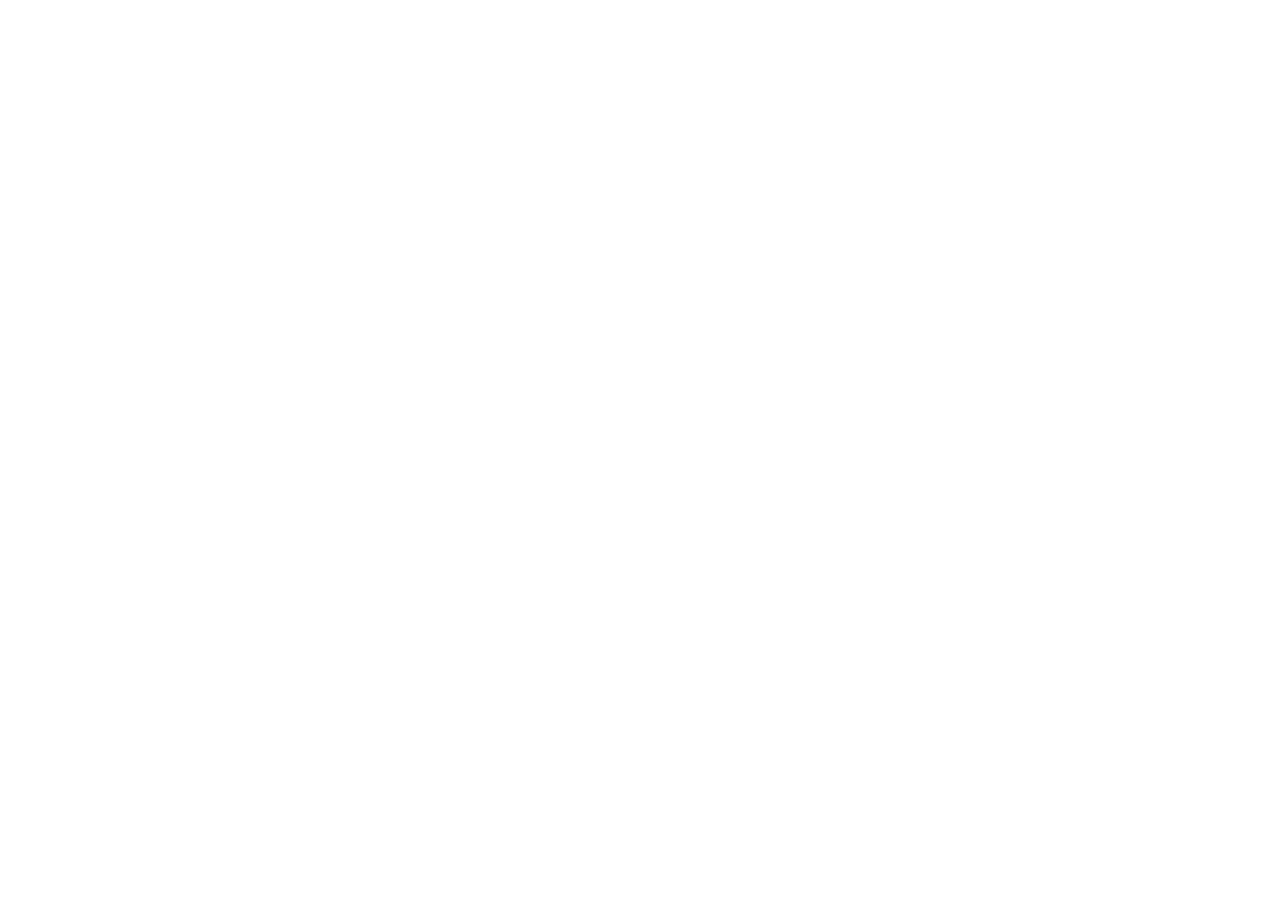
==== index.html @ e4ce8213 "git init" ====
<!DOCTYPE html>
<html lang="en">
<head>
    <meta charset="UTF-8">
    <meta http-equiv="X-UA-Compatible" content="IE=edge">
    <meta name="viewport" content="width=device-width, initial-scale=1.0">
    <title>Document</title>
</head>
<body>
    
</body>
</html>
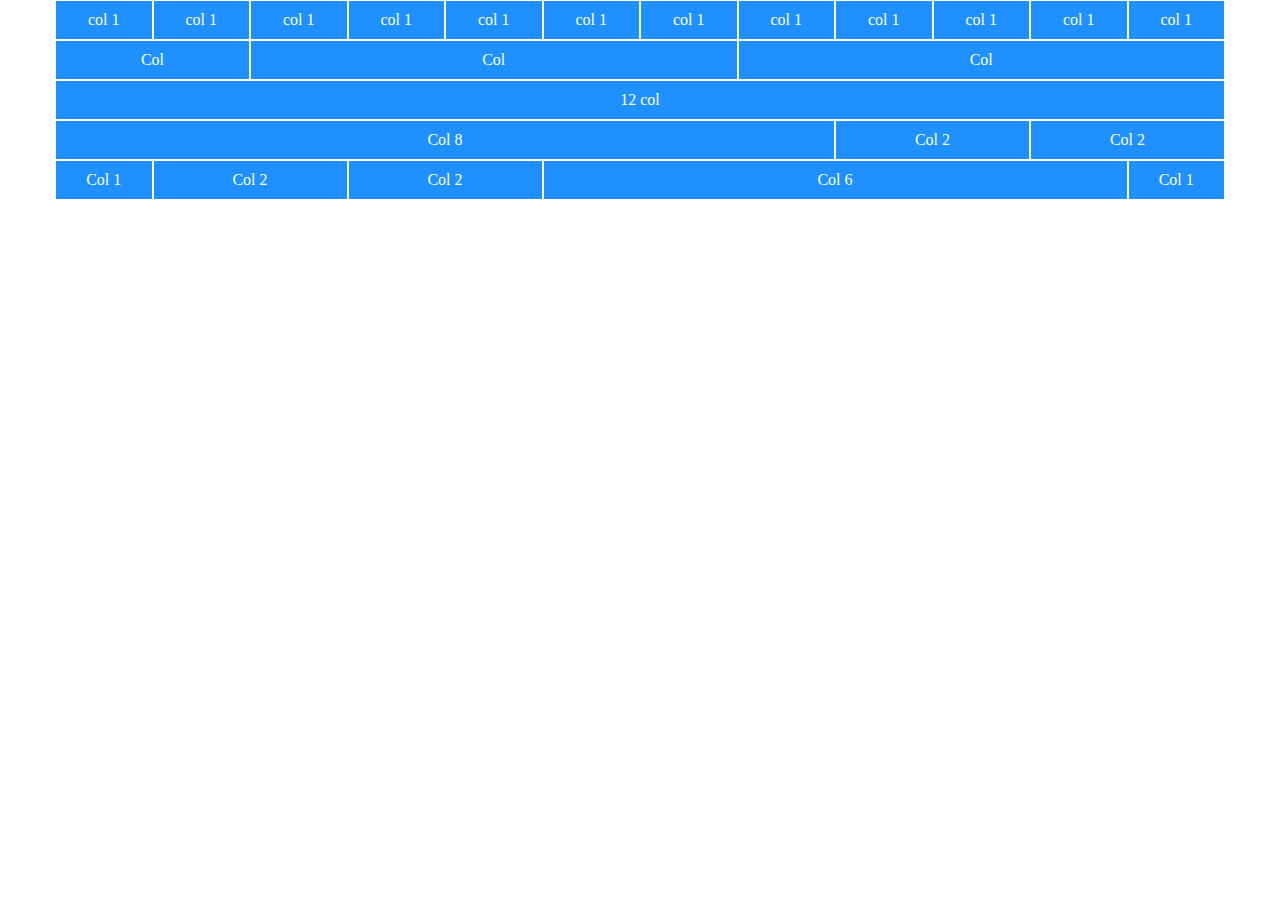
==== commit 5c14136e: "started" ====
--- a/index.html
+++ b/index.html
@@ -4,9 +4,149 @@
     <meta charset="UTF-8">
     <meta http-equiv="X-UA-Compatible" content="IE=edge">
     <meta name="viewport" content="width=device-width, initial-scale=1.0">
-    <title>Document</title>
+    <link rel="stylesheet" href="./css/12bool.css">
+    <link rel="stylesheet" href="./css/style.css">
+    <title>12 col grid system </title>
 </head>
+
 <body>
-    
+    <section class="container">
+        <div class="row">
+            <div class="col-1 p-0">
+                <div class="box">col 1</div>
+            </div>
+            <div class="col-1 p-0">
+                <div class="box">col 1</div>
+            </div>
+            <div class="col-1 p-0">
+                <div class="box">col 1</div>
+            </div>
+            <div class="col-1 p-0">
+                <div class="box">col 1</div>
+            </div>
+            <div class="col-1 p-0">
+                <div class="box">col 1</div>
+            </div>
+            <div class="col-1 p-0">
+                <div class="box">col 1</div>
+            </div>
+            <div class="col-1 p-0">
+                <div class="box">col 1</div>
+            </div>
+            <div class="col-1 p-0">
+                <div class="box">col 1</div>
+            </div>
+            <div class="col-1 p-0">
+                <div class="box">col 1</div>
+            </div>
+            <div class="col-1 p-0">
+                <div class="box">col 1</div>
+            </div>
+            <div class="col-1 p-0">
+                <div class="box">col 1</div>
+            </div>
+            <div class="col-1 p-0">
+                <div class="box">col 1</div>
+            </div>
+        </div>
+    </section>
+
+    <div class="container">
+        <div class="row">
+            <div class="col-2 p-0">
+                <div class="box">Col</div>
+            </div>
+            <div class="col-5 p-0">
+                <div class="box">Col</div>
+            </div>
+            <div class="col-5 p-0">
+                <div class="box">Col</div>
+            </div>
+        </div>
+    </div>
+
+    <div class="container">
+        <div class="row">
+            <div class="col-12 p-0">
+                <div class="box">12 col</div>
+            </div>
+        </div>
+    </div>
+
+
+    <div class="container">
+        <div class="row">
+            <div class="col-8 p-0">
+                <div class="box">Col 8</div>
+            </div>
+            <div class="col-2 p-0">
+                <div class="box">Col 2</div>
+            </div>
+            <div class="col-2 p-0">
+                <div class="box">Col 2</div>
+            </div>
+        </div>
+    </div>
+
+
+    <div class="container">
+        <div class="row">
+            <div class="col-1 p-0">
+                <div class="box">Col 1</div>
+            </div>
+            <div class="col-2 p-0">
+                <div class="box">Col 2</div>
+            </div>
+            <div class="col-2 p-0">
+                <div class="box">Col 2</div>
+            </div>
+            <div class="col-6 p-0">
+                <div class="box">Col 6</div>
+            </div>
+            <div class="col-1 p-0">
+                <div class="box">Col 1</div>
+            </div>
+        </div>
+    </div>
+
+
+    <div class="container">
+        <div class="row"></div>
+    </div>
+
+
+    <div class="container">
+        <div class="row"></div>
+    </div>
+
+
+    <div class="container">
+        <div class="row"></div>
+    </div>
+
+
+    <div class="container">
+        <div class="row"></div>
+    </div>
+
+
+    <div class="container">
+        <div class="row"></div>
+    </div>
+
+
+    <div class="container">
+        <div class="row"></div>
+    </div>
+
+
+    <div class="container">
+        <div class="row"></div>
+    </div>
+
+
+    <div class="container">
+        <div class="row"></div>
+    </div>
 </body>
 </html>--- a/css/12bool.css
+++ b/css/12bool.css
@@ -0,0 +1,110 @@
+/* GENERAL RESET */
+* {
+    margin: 0;
+    padding: 0;
+    box-sizing: border-box;
+}
+
+/* CONTAINER */
+.container{
+    max-width: 1170px;
+    margin: 0 auto;
+}
+
+/* ROW */
+.row{
+    display: flex;
+    flex-direction: row;
+    flex-wrap: wrap;
+}
+
+/* COLUMNS */
+[class*="col-"] {
+    flex: 0 0 auto;
+    padding-left: 15px;
+    padding-right: 15px;
+}
+
+[class*="col-"].p-0 {
+    padding-left: 0;
+    padding-right: 0;
+}
+
+
+/* COLUMN */
+
+.col-12{
+    width: 100%;
+}
+.col-11{
+    width: calc((100% / 12) * 11);
+}
+.col-10{
+    width: calc((100% / 12) * 10);
+}
+.col-9{
+    width: 75%;
+}
+.col-8{
+    width: calc((100% / 12) * 8);
+}
+.col-7{
+    width: calc((100% / 12) * 7);
+}
+.col-6{
+    width: 50%;
+}
+.col-5{
+    width: calc((100% / 12) * 5);
+}
+.col-4{
+    width: calc(100% / 3);
+}
+.col-3{
+    width: 25%;
+}
+.col-2{
+    width: calc((100% / 12) * 2);
+}
+.col-1{
+    width: calc(100% / 12);
+}
+
+
+/* OFFSET */
+.offset-12{
+    width: 100%;
+}
+.offset-11{
+    margin-left: calc((100% / 12) * 11);
+}
+.offset-10{
+    margin-left: calc((100% / 12) * 10);
+}
+.offset-9{
+    margin-left: 75%;
+}
+.offset-8{
+    margin-left: calc((100% / 12) * 8);
+}
+.offset-7{
+    margin-left: calc((100% / 12) * 7);
+}
+.offset-6{
+    margin-left: 50%;
+}
+.offset-5{
+    margin-left: calc((100% / 12) * 5);
+}
+.offset-4{
+    margin-left: calc((100% / 12) * 4);
+}
+.offset-3{
+    margin-left: 25%;
+}
+.offset-2{
+    margin-left: calc((100% / 12) * 2);
+}
+.offset-1{
+    margin-left: calc(100% / 12);
+}--- a/css/style.css
+++ b/css/style.css
@@ -0,0 +1,7 @@
+.box {
+    background-color: dodgerblue;
+    border: 1px solid white;
+    text-align: center;
+    padding-block: 10px;
+    color: white;
+}
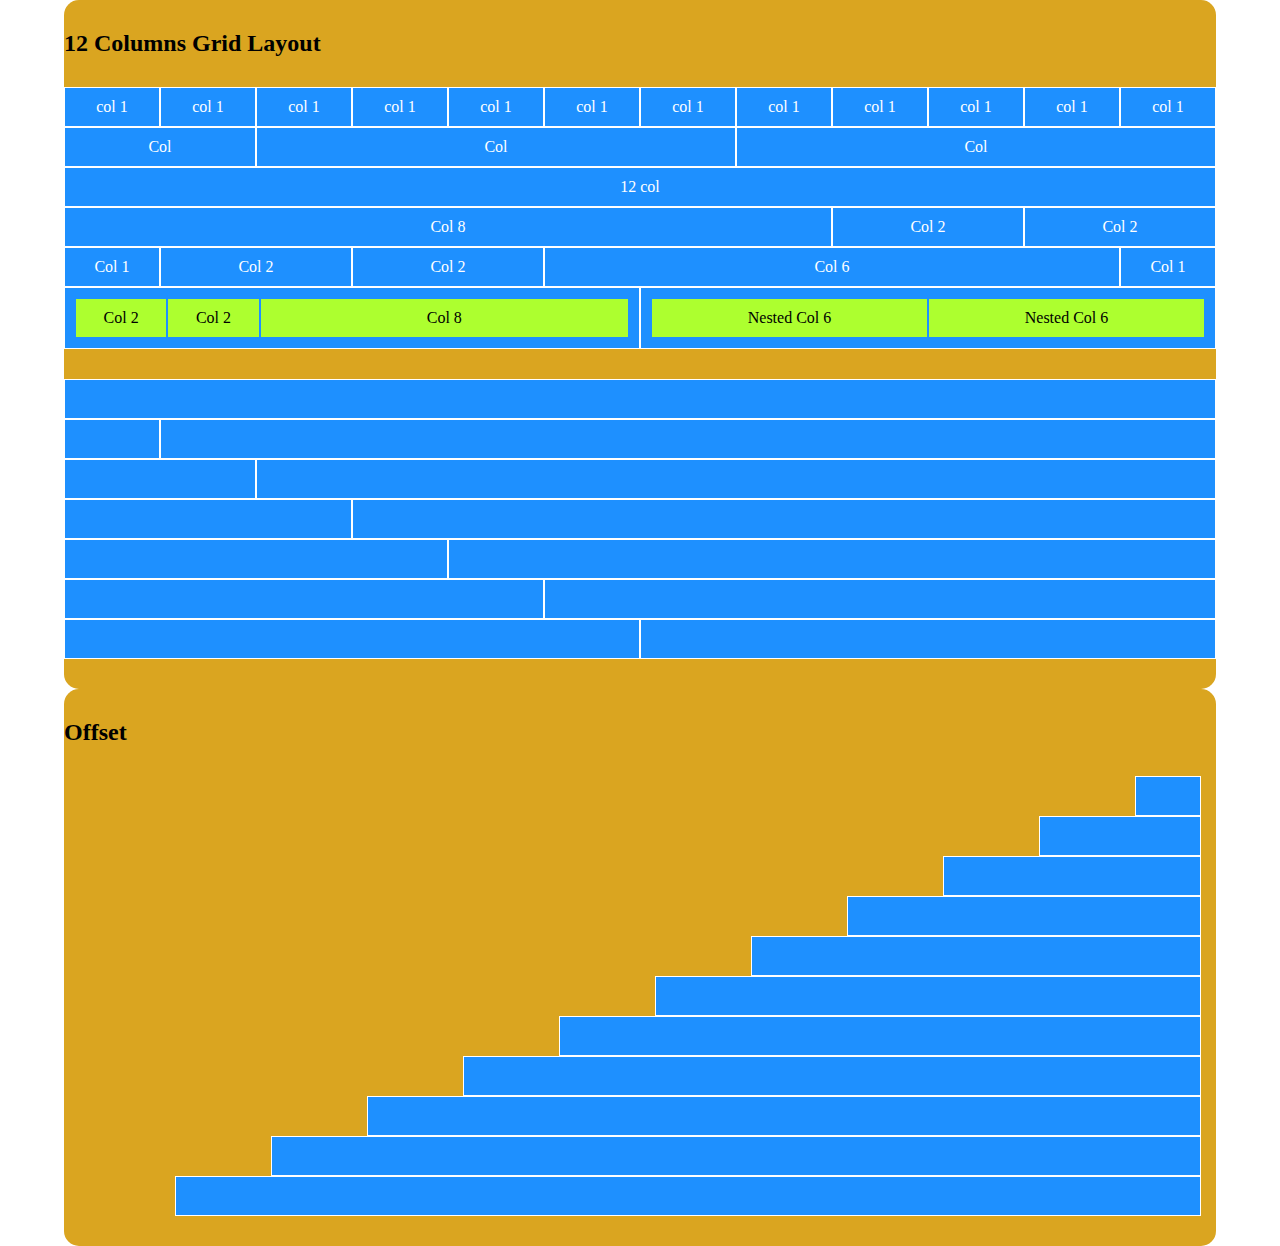
==== commit 0a57778b: "finished exercise" ====
--- a/index.html
+++ b/index.html
@@ -10,143 +10,298 @@
 </head>
 
 <body>
-    <section class="container">
-        <div class="row">
-            <div class="col-1 p-0">
-                <div class="box">col 1</div>
-            </div>
-            <div class="col-1 p-0">
-                <div class="box">col 1</div>
-            </div>
-            <div class="col-1 p-0">
-                <div class="box">col 1</div>
-            </div>
-            <div class="col-1 p-0">
-                <div class="box">col 1</div>
-            </div>
-            <div class="col-1 p-0">
-                <div class="box">col 1</div>
-            </div>
-            <div class="col-1 p-0">
-                <div class="box">col 1</div>
-            </div>
-            <div class="col-1 p-0">
-                <div class="box">col 1</div>
-            </div>
-            <div class="col-1 p-0">
-                <div class="box">col 1</div>
-            </div>
-            <div class="col-1 p-0">
-                <div class="box">col 1</div>
-            </div>
-            <div class="col-1 p-0">
-                <div class="box">col 1</div>
-            </div>
-            <div class="col-1 p-0">
-                <div class="box">col 1</div>
-            </div>
-            <div class="col-1 p-0">
-                <div class="box">col 1</div>
+
+    <section>
+        <h2 class="container mb30px">12 Columns Grid Layout</h2>
+        <div class="container">
+            <div class="row">
+                <div class="col-1 p-0">
+                    <div class="box">col 1</div>
+                </div>
+                <div class="col-1 p-0">
+                    <div class="box">col 1</div>
+                </div>
+                <div class="col-1 p-0">
+                    <div class="box">col 1</div>
+                </div>
+                <div class="col-1 p-0">
+                    <div class="box">col 1</div>
+                </div>
+                <div class="col-1 p-0">
+                    <div class="box">col 1</div>
+                </div>
+                <div class="col-1 p-0">
+                    <div class="box">col 1</div>
+                </div>
+                <div class="col-1 p-0">
+                    <div class="box">col 1</div>
+                </div>
+                <div class="col-1 p-0">
+                    <div class="box">col 1</div>
+                </div>
+                <div class="col-1 p-0">
+                    <div class="box">col 1</div>
+                </div>
+                <div class="col-1 p-0">
+                    <div class="box">col 1</div>
+                </div>
+                <div class="col-1 p-0">
+                    <div class="box">col 1</div>
+                </div>
+                <div class="col-1 p-0">
+                    <div class="box">col 1</div>
+                </div>
+            </div>
+        </div>
+    
+        <div class="container">
+            <div class="row">
+                <div class="col-2 p-0">
+                    <div class="box">Col</div>
+                </div>
+                <div class="col-5 p-0">
+                    <div class="box">Col</div>
+                </div>
+                <div class="col-5 p-0">
+                    <div class="box">Col</div>
+                </div>
+            </div>
+        </div>
+    
+        <div class="container">
+            <div class="row">
+                <div class="col-12 p-0">
+                    <div class="box">12 col</div>
+                </div>
+            </div>
+        </div>
+    
+    
+        <div class="container">
+            <div class="row">
+                <div class="col-8 p-0">
+                    <div class="box">Col 8</div>
+                </div>
+                <div class="col-2 p-0">
+                    <div class="box">Col 2</div>
+                </div>
+                <div class="col-2 p-0">
+                    <div class="box">Col 2</div>
+                </div>
+            </div>
+        </div>
+    
+    
+        <div class="container">
+            <div class="row">
+                <div class="col-1 p-0">
+                    <div class="box">Col 1</div>
+                </div>
+                <div class="col-2 p-0">
+                    <div class="box">Col 2</div>
+                </div>
+                <div class="col-2 p-0">
+                    <div class="box">Col 2</div>
+                </div>
+                <div class="col-6 p-0">
+                    <div class="box">Col 6</div>
+                </div>
+                <div class="col-1 p-0">
+                    <div class="box">Col 1</div>
+                </div>
+            </div>
+        </div>
+    
+    
+        <div class="container mb30px">
+            <div class="row">
+                <div class="col-6 box">
+                    <div class="row">
+                        <div class="col-2 p-0">
+                            <div class="box nest">Col 2</div>
+                        </div>
+                        <div class="col-2 p-0">
+                            <div class="box nest">Col 2</div>
+                        </div>
+                        <div class="col-8 p-0">
+                            <div class="box nest">Col 8</div>
+                        </div>
+                    </div>
+                </div>
+                <div class="col-6 box">
+                    <div class="row">
+                        <div class="col-6 p-0">
+                            <div class="box nest">Nested Col 6</div>
+                        </div>
+                        <div class="col-6 p-0">
+                            <div class="box nest">Nested Col 6</div>
+                        </div>
+                    </div>
+                </div>
+            </div>
+        </div>
+    
+    
+        <div class="container">
+            <div class="row"></div>
+        </div>
+    
+    
+        <div class="container">
+            <div class="row">
+                <div class="col-12 p-0">
+                    <div class="box"></div>
+                </div>
+            </div>
+        </div>
+    
+    
+        <div class="container">
+            <div class="row">
+                <div class="col-1 p-0"><div class="box"></div></div>
+                <div class="col-11 p-0"><div class="box"></div></div>
+            </div>
+        </div>
+    
+    
+        <div class="container">
+            <div class="row">
+                <div class="col-2 p-0"><div class="box"></div></div>
+                <div class="col-10 p-0"><div class="box"></div></div>
+            </div>
+        </div>
+    
+    
+        <div class="container">
+            <div class="row">
+                <div class="col-3 p-0"><div class="box"></div></div>
+                <div class="col-9 p-0"><div class="box"></div></div>
+            </div>
+        </div>
+    
+    
+        <div class="container">
+            <div class="row">
+                <div class="col-4 p-0"><div class="box"></div></div>
+                <div class="col-8 p-0"><div class="box"></div></div>
+            </div>
+        </div>
+    
+    
+        <div class="container">
+            <div class="row">
+                <div class="col-5 p-0">
+                    <div class="box"></div>
+                </div>
+                <div class="col-7 p-0">
+                    <div class="box"></div>
+                </div>
+            </div>
+        </div>
+    
+        <div class="container">
+            <div class="row">
+                <div class="col-6 p-0">
+                    <div class="box"></div>
+                </div>
+                <div class="col-6 p-0">
+                    <div class="box"></div>
+                </div>
             </div>
         </div>
     </section>
 
-    <div class="container">
-        <div class="row">
-            <div class="col-2 p-0">
-                <div class="box">Col</div>
-            </div>
-            <div class="col-5 p-0">
-                <div class="box">Col</div>
-            </div>
-            <div class="col-5 p-0">
-                <div class="box">Col</div>
-            </div>
-        </div>
-    </div>
-
-    <div class="container">
-        <div class="row">
-            <div class="col-12 p-0">
-                <div class="box">12 col</div>
-            </div>
-        </div>
-    </div>
-
-
-    <div class="container">
-        <div class="row">
-            <div class="col-8 p-0">
-                <div class="box">Col 8</div>
-            </div>
-            <div class="col-2 p-0">
-                <div class="box">Col 2</div>
-            </div>
-            <div class="col-2 p-0">
-                <div class="box">Col 2</div>
-            </div>
-        </div>
-    </div>
-
-
-    <div class="container">
-        <div class="row">
-            <div class="col-1 p-0">
-                <div class="box">Col 1</div>
-            </div>
-            <div class="col-2 p-0">
-                <div class="box">Col 2</div>
-            </div>
-            <div class="col-2 p-0">
-                <div class="box">Col 2</div>
-            </div>
-            <div class="col-6 p-0">
-                <div class="box">Col 6</div>
-            </div>
-            <div class="col-1 p-0">
-                <div class="box">Col 1</div>
-            </div>
-        </div>
-    </div>
-
-
-    <div class="container">
-        <div class="row"></div>
-    </div>
-
-
-    <div class="container">
-        <div class="row"></div>
-    </div>
-
-
-    <div class="container">
-        <div class="row"></div>
-    </div>
-
-
-    <div class="container">
-        <div class="row"></div>
-    </div>
-
-
-    <div class="container">
-        <div class="row"></div>
-    </div>
-
-
-    <div class="container">
-        <div class="row"></div>
-    </div>
-
-
-    <div class="container">
-        <div class="row"></div>
-    </div>
-
-
-    <div class="container">
-        <div class="row"></div>
-    </div>
+    <section>
+        <h2 class="container mb30px">Offset</h2>
+
+        <div class="container">
+            <div class="row">
+                <div class="col-1 offset-11">
+                    <div class="box"></div>
+                </div>
+            </div>
+        </div>
+
+
+        <div class="container">
+            <div class="row">
+                <div class="col-2 offset-10">
+                    <div class="box"></div>
+                </div>
+            </div>
+        </div>
+
+        <div class="container">
+            <div class="row">
+                <div class="col-3 offset-9">
+                    <div class="box"></div>
+                </div>
+            </div>
+        </div>
+
+        <div class="container">
+            <div class="row">
+                <div class="col-4 offset-8">
+                    <div class="box"></div>
+                </div>
+            </div>
+        </div>
+
+        <div class="container">
+            <div class="row">
+                <div class="col-5 offset-7">
+                    <div class="box"></div>
+                </div>
+            </div>
+        </div>
+
+        <div class="container">
+            <div class="row">
+                <div class="col-6 offset-6">
+                    <div class="box"></div>
+                </div>
+            </div>
+        </div>
+
+        <div class="container">
+            <div class="row">
+                <div class="col-7 offset-5">
+                    <div class="box"></div>
+                </div>
+            </div>
+        </div>
+
+        <div class="container">
+            <div class="row">
+                <div class="col-8 offset-4">
+                    <div class="box"></div>
+                </div>
+            </div>
+        </div>
+
+        <div class="container">
+            <div class="row">
+                <div class="col-9 offset-3">
+                    <div class="box"></div>
+                </div>
+            </div>
+        </div>
+
+        <div class="container">
+            <div class="row">
+                <div class="col-10 offset-2">
+                    <div class="box"></div>
+                </div>
+            </div>
+        </div>
+
+        <div class="container">
+            <div class="row">
+                <div class="col-11 offset-1">
+                    <div class="box"></div>
+                </div>
+            </div>
+        </div>
+    </section>
 </body>
 </html>--- a/css/style.css
+++ b/css/style.css
@@ -2,6 +2,25 @@
     background-color: dodgerblue;
     border: 1px solid white;
     text-align: center;
-    padding-block: 10px;
+    padding: 10px;
     color: white;
+    min-height: 40px;
 }
+
+.nest {
+    background-color: greenyellow;
+    border: 1px solid dodgerblue;
+    color: black;
+}
+
+.mb30px {
+    margin-bottom: 30px;
+}
+
+section {
+    background-color: goldenrod;
+    border-radius: 15px;
+    padding-block: 30px;
+    width: 90%;
+    margin: 0 auto;
+}